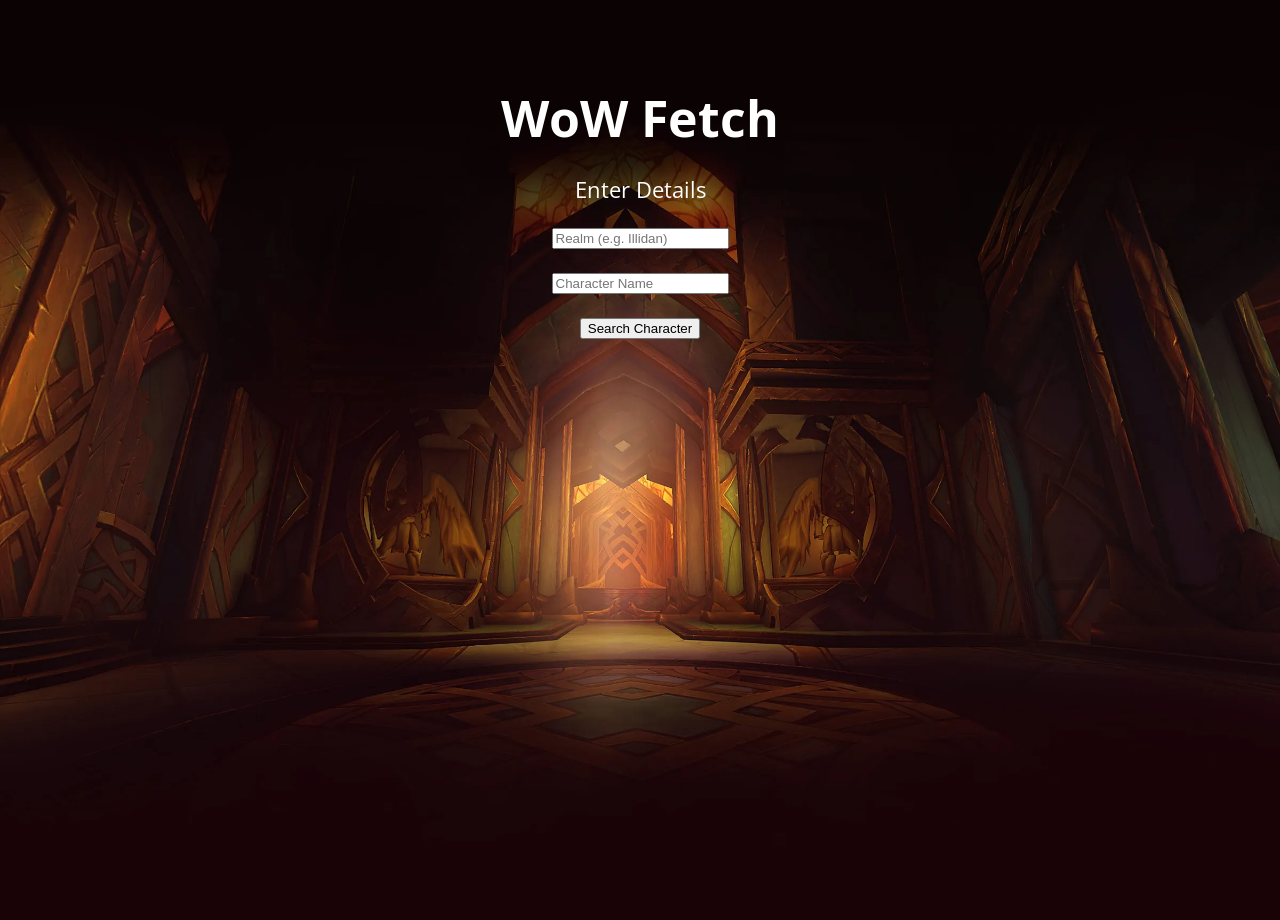
==== index.html @ 6c2a8628 "Add files via upload" ====
<!DOCTYPE html>
<html lang="en">
<head>
    <meta charset="UTF-8">
    <meta name="viewport" content="width=device-width, initial-scale=1.0">
    <link rel="stylesheet" href="styles.css">
    <script>const whTooltips = {colorLinks: true, iconizeLinks: true, renameLinks: false};</script>
    <script src="https://wow.zamimg.com/js/tooltips.js"></script>
    <link href="https://fonts.googleapis.com/css2?family=Open+Sans:wght@400;700&display=swap" rel="stylesheet">
    <title>Teste WoW</title>
</head>
<body class="backgroundimg">
<div class="card">
        <h1>WoW Fetch</h1>
        <div id="character-info">
            <p class="loading">Enter Details</p>
        </div>
    <div id=searchtools>
    <input type="text" id="realm" placeholder="Realm (e.g. Illidan)"><br><br>
    <input type="text" id="name" placeholder="Character Name"><br><br>
    <button onclick="loadFullProfile()">Search Character</button>
    </div> 
        
        
 </div>
    <div id="display"></div>
    <script src="script.js"></script>
    
</body>
</html>
---- styles.css ----
html, body {
    margin: 0;
    padding: 0;
    box-shadow: border-box;
}

body.backgroundimg {
    background-image: url('background123.webp');
    background-repeat: no-repeat;
    background-size: cover;
    background-attachment: fixed;
    background-position: center;
    display: flex;
    flex-direction: column;
    align-items: center;
    min-height: 100vh;
    width: 100vw;
    overflow-x: hidden;
    padding-top: 20px;
    font-family: 'Open Sans', sans-serif;
}

.card {
    text-align: center;
    margin: 30px auto;
    width: min(900px, 95%);
}

.card h1 {
    color: white;
    font-size: 50px;
    margin-bottom: 10px;
}

.card p {
    color: white;
    font-size: 22px;
}

.main {
    border: 2px solid #ffd100;
    width: 320px;
    margin: 20px auto;
    padding: 20px;
    background: rgba(0, 0, 0, 0.7);
    color: white;
    border-radius: 8px;
}

.main h2 {
    margin-top: 0;
    color: #ffd100;
}

.main p {
    font-size: 14px;
    margin: 8px 0;
    text-align: left;
}

.imageframe {
    width: 100%;
    height: 400px;
    overflow: hidden;
    position: relative;
    display: flex;
    justify-content: center;
}

.characterimg {
    position: absolute;
    top: 37%;
    width: 105%;
    height: auto;
    transform: translateY(-50%);
    object-fit: contain;
}

.mountsec {
    margin-top: 30px;
    background: rgba(0, 0, 0, 0.6);
    padding: 20px;
    border-radius: 12px;
    width: min(1000px, 95%);
    margin-bottom: 50px;
}

.mount-grid {
    display: grid;
    grid-template-columns: repeat(4, 1fr);
    gap: 12px;
    list-style: none;
    padding: 0;
    max-height: 450px;
    overflow-y: auto;
}

.mountitem, .mount-grid li {
    background: rgba(0, 0, 0, 0.616);
    border-left: 4px solid #ffd100;
    border-radius: 4px;
    height: 65px;
    display: flex;
    align-items: center;
    padding: 0 12px;
    transition: background 0.2s;
}

.mountitem:hover {
    background: rgba(255, 255, 255, 0.15);
}

.mountlink {
    text-decoration: none !important;
    font-weight: bold;
    display: flex;
    align-items: center;
    color: white;
    font-size: 13px;
    width: 100%;
    transition: transform 0.1s;
    font-size: 15px;
}

.mountlink:hover {
    transform: translateX(3px);
}

.mountlink ins, 
.mountlink .wh-icon, 
.mountlink [class*="icon"] {
    display: inline-block !important;
    visibility: visible !important;
    width: 32px !important;
    height: 32px !important;
    background-size: cover !important;
    background-color: #111; 
    border: 1px solid #444;
    border-radius: 4px;
    margin-right: 12px;
    flex-shrink: 0;
    box-shadow: 0 0 5px rgba(0,0,0,0.5);
}

.mount-grid::-webkit-scrollbar {
    width: 8px;
}
.mount-grid::-webkit-scrollbar-track {
    background: rgba(0,0,0,0.3);
}
.mount-grid::-webkit-scrollbar-thumb {
    background: #ffd100;
    border-radius: 10px;
}
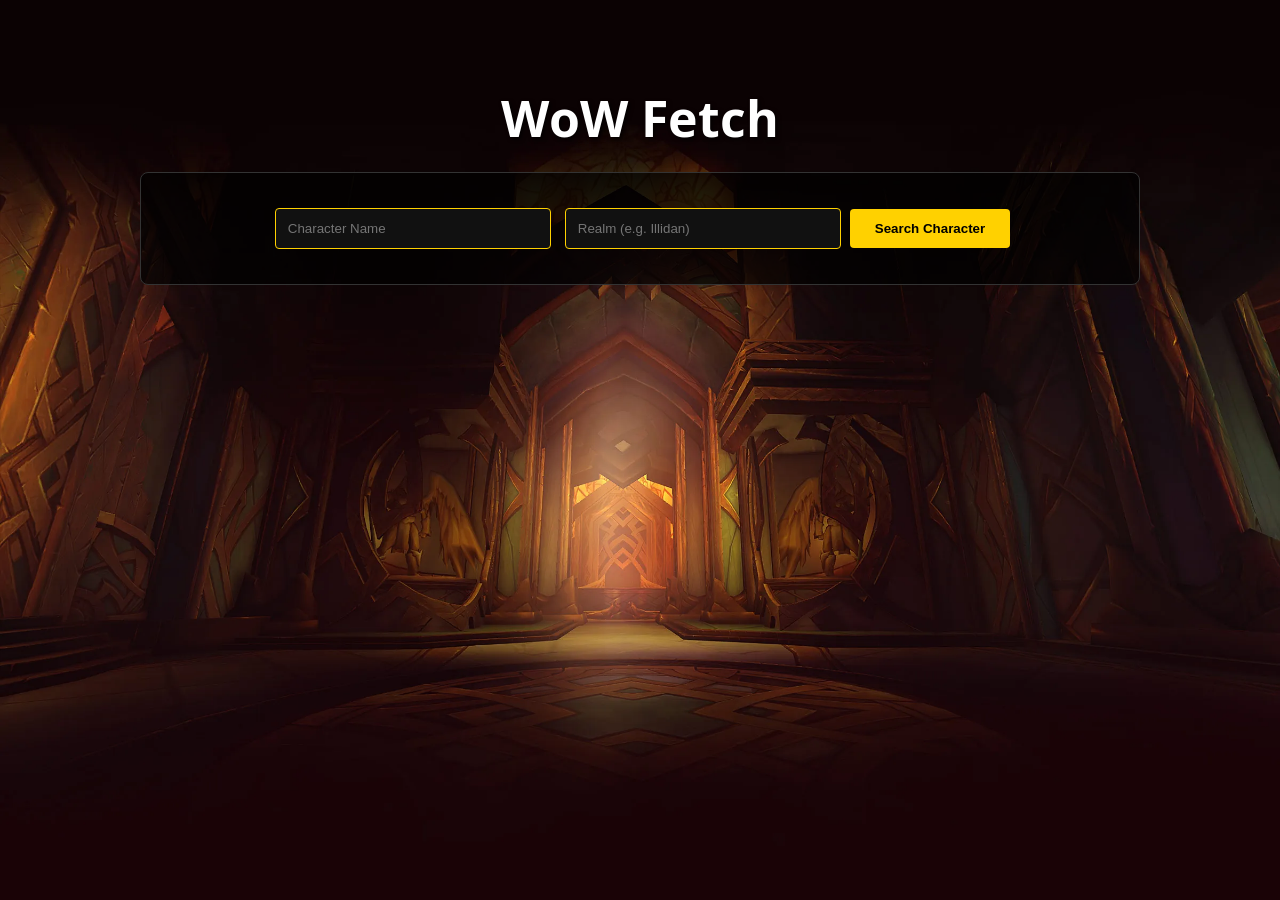
==== commit c12fc9bb: "Add files via upload" ====
--- a/index.html
+++ b/index.html
@@ -4,27 +4,62 @@
     <meta charset="UTF-8">
     <meta name="viewport" content="width=device-width, initial-scale=1.0">
     <link rel="stylesheet" href="styles.css">
-    <script>const whTooltips = {colorLinks: true, iconizeLinks: true, renameLinks: false};</script>
+    <script>const whTooltips = {colorLinks: true, iconizeLinks: true, renameLinks: false, iconSize:"medium"};</script>
     <script src="https://wow.zamimg.com/js/tooltips.js"></script>
     <link href="https://fonts.googleapis.com/css2?family=Open+Sans:wght@400;700&display=swap" rel="stylesheet">
-    <title>Teste WoW</title>
+    <title>WoW Profile Viewer</title>
 </head>
 <body class="backgroundimg">
-<div class="card">
+
+    <div class="card">
         <h1>WoW Fetch</h1>
+        
+        <div id="searchtools">
+            <input type="text" id="name" placeholder="Character Name">
+            <input type="text" id="realm" placeholder="Realm (e.g. Illidan)">
+            <button id="search-button" onclick="loadFullProfile()" disabled>Search Character</button>
+        </div>
+
+        <nav id="profile-nav" style="display: none;">
+            <button class="nav-btn active" onclick="showTab('overview')">Overview</button>
+            <button class="nav-btn" onclick="showTab('mounts')">Mounts</button>
+            <button class="nav-btn back-btn" onclick="location.reload()">New Search</button>
+        </nav>
+
         <div id="character-info">
-            <p class="loading">Enter Details</p>
+            
+            <div id="overview-tab" class="tab-content" style="display: none;">
+                <div class="main">
+                    <h2 id="char-name"></h2>
+                    <div class="stats-grid">
+                        <p><strong>Level:</strong> <span id="char-level"></span></p>
+                        <p><strong>Class:</strong> <span id="char-class"></span></p>
+                        <p><strong>Race:</strong> <span id="char-race"></span></p>
+                        <p><strong>Item Level:</strong> <span id="char-ilvl"></span></p>
+                        <p><strong>Achievement Points:</strong> <span id="achievement_points"></span></p>
+                        <p><strong>Total Mounts:</strong> <span id="total-mounts"></span></p>
+                    </div>
+                </div>
+                <div class="imageframe">
+                    <img id="char-img" src="" class="characterimg">
+                </div>
+            </div>
+
+            <div id="mounts-tab" class="tab-content" style="display: none;">
+                <div class="mountsec">
+                    <div class="mount-header">
+                        <h2 style="color: white;">Mounts Collection</h2>
+                        <h3 style="color: white;">Total Collected: <span id="total-mounts-tab">0</span></h3>
+                        <input type="text" id="mountSearch" placeholder="Filter mounts..." onkeyup="filterMounts()">
+                    </div>
+                    <ul id="mount-grid-list" class="mount-grid">
+                        </ul>
+                </div>
+            </div>
+
         </div>
-    <div id=searchtools>
-    <input type="text" id="realm" placeholder="Realm (e.g. Illidan)"><br><br>
-    <input type="text" id="name" placeholder="Character Name"><br><br>
-    <button onclick="loadFullProfile()">Search Character</button>
-    </div> 
-        
-        
- </div>
-    <div id="display"></div>
+    </div>
+
     <script src="script.js"></script>
-    
 </body>
 </html>
--- a/styles.css
+++ b/styles.css
@@ -1,11 +1,11 @@
 html, body {
     margin: 0;
     padding: 0;
-    box-shadow: border-box;
+    box-sizing: border-box;
 }
 
 body.backgroundimg {
-    background-image: url('background123.webp');
+    background-image: url("Assets/background123.webp");
     background-repeat: no-repeat;
     background-size: cover;
     background-attachment: fixed;
@@ -23,44 +23,93 @@
 .card {
     text-align: center;
     margin: 30px auto;
-    width: min(900px, 95%);
+    width: min(1000px, 95%);
 }
 
 .card h1 {
     color: white;
     font-size: 50px;
-    margin-bottom: 10px;
-}
-
-.card p {
-    color: white;
-    font-size: 22px;
-}
+    margin-bottom: 20px;
+    text-shadow: 2px 2px 4px rgba(0,0,0,0.8);
+}
+
+#profile-nav {
+    display: flex;
+    justify-content: center;
+    gap: 20px;
+    margin-bottom: 20px;
+    border-bottom: 1px solid rgba(255, 209, 0, 0.3);
+    padding-bottom: 10px;
+}
+
+.nav-btn {
+    background: none;
+    border: none;
+    color: #aaa;
+    font-size: 18px;
+    cursor: pointer;
+    font-family: 'Open Sans', sans-serif;
+    padding: 5px 15px;
+    transition: all 0.3s ease;
+}
+
+.nav-btn:hover {
+    color: white;
+}
+
+.nav-btn.active {
+    color: #ffd100;
+    font-weight: bold;
+    border-bottom: 2px solid #ffd100;
+}
+
+.back-btn {
+    color: #ff4444;
+    font-size: 14px;
+    margin-left: auto;
+}
+
 
 .main {
     border: 2px solid #ffd100;
-    width: 320px;
+    width: 100%;
+    max-width: 450px;
     margin: 20px auto;
-    padding: 20px;
-    background: rgba(0, 0, 0, 0.7);
+    padding: 25px;
+    background: rgba(0, 0, 0, 0.85);
     color: white;
     border-radius: 8px;
+    box-shadow: 0 4px 15px rgba(0,0,0,0.5);
 }
 
 .main h2 {
     margin-top: 0;
     color: #ffd100;
-}
-
-.main p {
-    font-size: 14px;
-    margin: 8px 0;
+    font-size: 28px;
+    border-bottom: 1px solid #333;
+    padding-bottom: 10px;
+}
+
+.stats-grid {
+    display: grid;
+    grid-template-columns: 1fr 1fr;
+    gap: 15px;
+    margin-top: 15px;
+}
+
+.stats-grid p {
+    font-size: 15px;
+    margin: 0;
     text-align: left;
 }
 
+.stats-grid strong {
+    color: #ffd100;
+}
+
 .imageframe {
     width: 100%;
-    height: 400px;
+    height: 600px;
     overflow: hidden;
     position: relative;
     display: flex;
@@ -68,79 +117,91 @@
 }
 
 .characterimg {
-    position: absolute;
-    top: 37%;
-    width: 105%;
+    max-width: 100%;
     height: auto;
-    transform: translateY(-50%);
     object-fit: contain;
-}
+    filter: drop-shadow(0 0 10px rgba(0,0,0,0.5));
+    transform: translateY(-28%);
+}
+
+
 
 .mountsec {
-    margin-top: 30px;
-    background: rgba(0, 0, 0, 0.6);
-    padding: 20px;
+    background: rgba(0, 0, 0, 0.8);
+    padding: 25px;
     border-radius: 12px;
-    width: min(1000px, 95%);
-    margin-bottom: 50px;
+    width: 100%;
+    border: 1px solid #333;
+}
+
+.mount-header {
+    display: flex;
+    justify-content: space-between;
+    align-items: center;
+    margin-bottom: 20px;
+    flex-wrap: wrap;
+    gap: 15px;
+}
+
+#mountSearch {
+    padding: 10px 15px;
+    background: #111;
+    border: 1px solid #444;
+    border-radius: 4px;
+    color: white;
+    width: 250px;
+}
+
+#mountSearch:focus {
+    border-color: #ffd100;
+    outline: none;
 }
 
 .mount-grid {
     display: grid;
-    grid-template-columns: repeat(4, 1fr);
-    gap: 12px;
+    /* Responsive grid: fits as many as possible (min 220px wide) */
+    grid-template-columns: repeat(auto-fill, minmax(220px, 1fr));
+    gap: 10px;
     list-style: none;
-    padding: 0;
-    max-height: 450px;
+    padding: 5px;
+    max-height: 60vh;
     overflow-y: auto;
 }
 
-.mountitem, .mount-grid li {
-    background: rgba(0, 0, 0, 0.616);
-    border-left: 4px solid #ffd100;
-    border-radius: 4px;
-    height: 65px;
-    display: flex;
-    align-items: center;
-    padding: 0 12px;
-    transition: background 0.2s;
+.mountitem {
+    background: rgba(20, 20, 20, 0.8);
+    border-left: 3px solid #ffd100;
+    border-radius: 4px;
+    height: 60px;
+    display: flex;
+    align-items: center;
+    padding: 0 10px;
+    transition: transform 0.2s, background 0.2s;
 }
 
 .mountitem:hover {
-    background: rgba(255, 255, 255, 0.15);
+    background: rgba(40, 40, 40, 0.9);
+    transform: translateY(-2px);
 }
 
 .mountlink {
-    text-decoration: none !important;
-    font-weight: bold;
-    display: flex;
-    align-items: center;
-    color: white;
-    font-size: 13px;
-    width: 100%;
-    transition: transform 0.1s;
-    font-size: 15px;
-}
-
-.mountlink:hover {
-    transform: translateX(3px);
-}
-
-.mountlink ins, 
-.mountlink .wh-icon, 
-.mountlink [class*="icon"] {
-    display: inline-block !important;
-    visibility: visible !important;
-    width: 32px !important;
-    height: 32px !important;
-    background-size: cover !important;
-    background-color: #111; 
-    border: 1px solid #444;
-    border-radius: 4px;
+    display: flex;
+    align-items: center;
+    text-decoration: none;
+    color: #eee;
+    width: 100%;
+    font-size: 14px;
+}
+
+.mountlink img.wh-icon { 
+    width: 36px;
+    height: 36px;
     margin-right: 12px;
+    border: 1px solid #000;
+    border-radius: 4px;
     flex-shrink: 0;
-    box-shadow: 0 0 5px rgba(0,0,0,0.5);
-}
+}
+
 
 .mount-grid::-webkit-scrollbar {
     width: 8px;
@@ -151,4 +212,39 @@
 .mount-grid::-webkit-scrollbar-thumb {
     background: #ffd100;
     border-radius: 10px;
+}
+
+
+
+#searchtools {
+    background: rgba(0,0,0,0.7);
+    padding: 30px;
+    border-radius: 8px;
+    border: 1px solid #333;
+}
+
+#searchtools input {
+    padding: 12px;
+    width: 250px;
+    background: #111;
+    border: 1px solid #ffd100;
+    color: white;
+    border-radius: 4px;
+    margin: 5px;
+}
+
+#searchtools button {
+    padding: 12px 25px;
+    background: #ffd100;
+    color: black;
+    border: none;
+    font-weight: bold;
+    cursor: pointer;
+    border-radius: 4px;
+    transition: background 0.3s;
+}
+
+#searchtools button:disabled {
+    background: #555;
+    cursor: not-allowed;
 }
